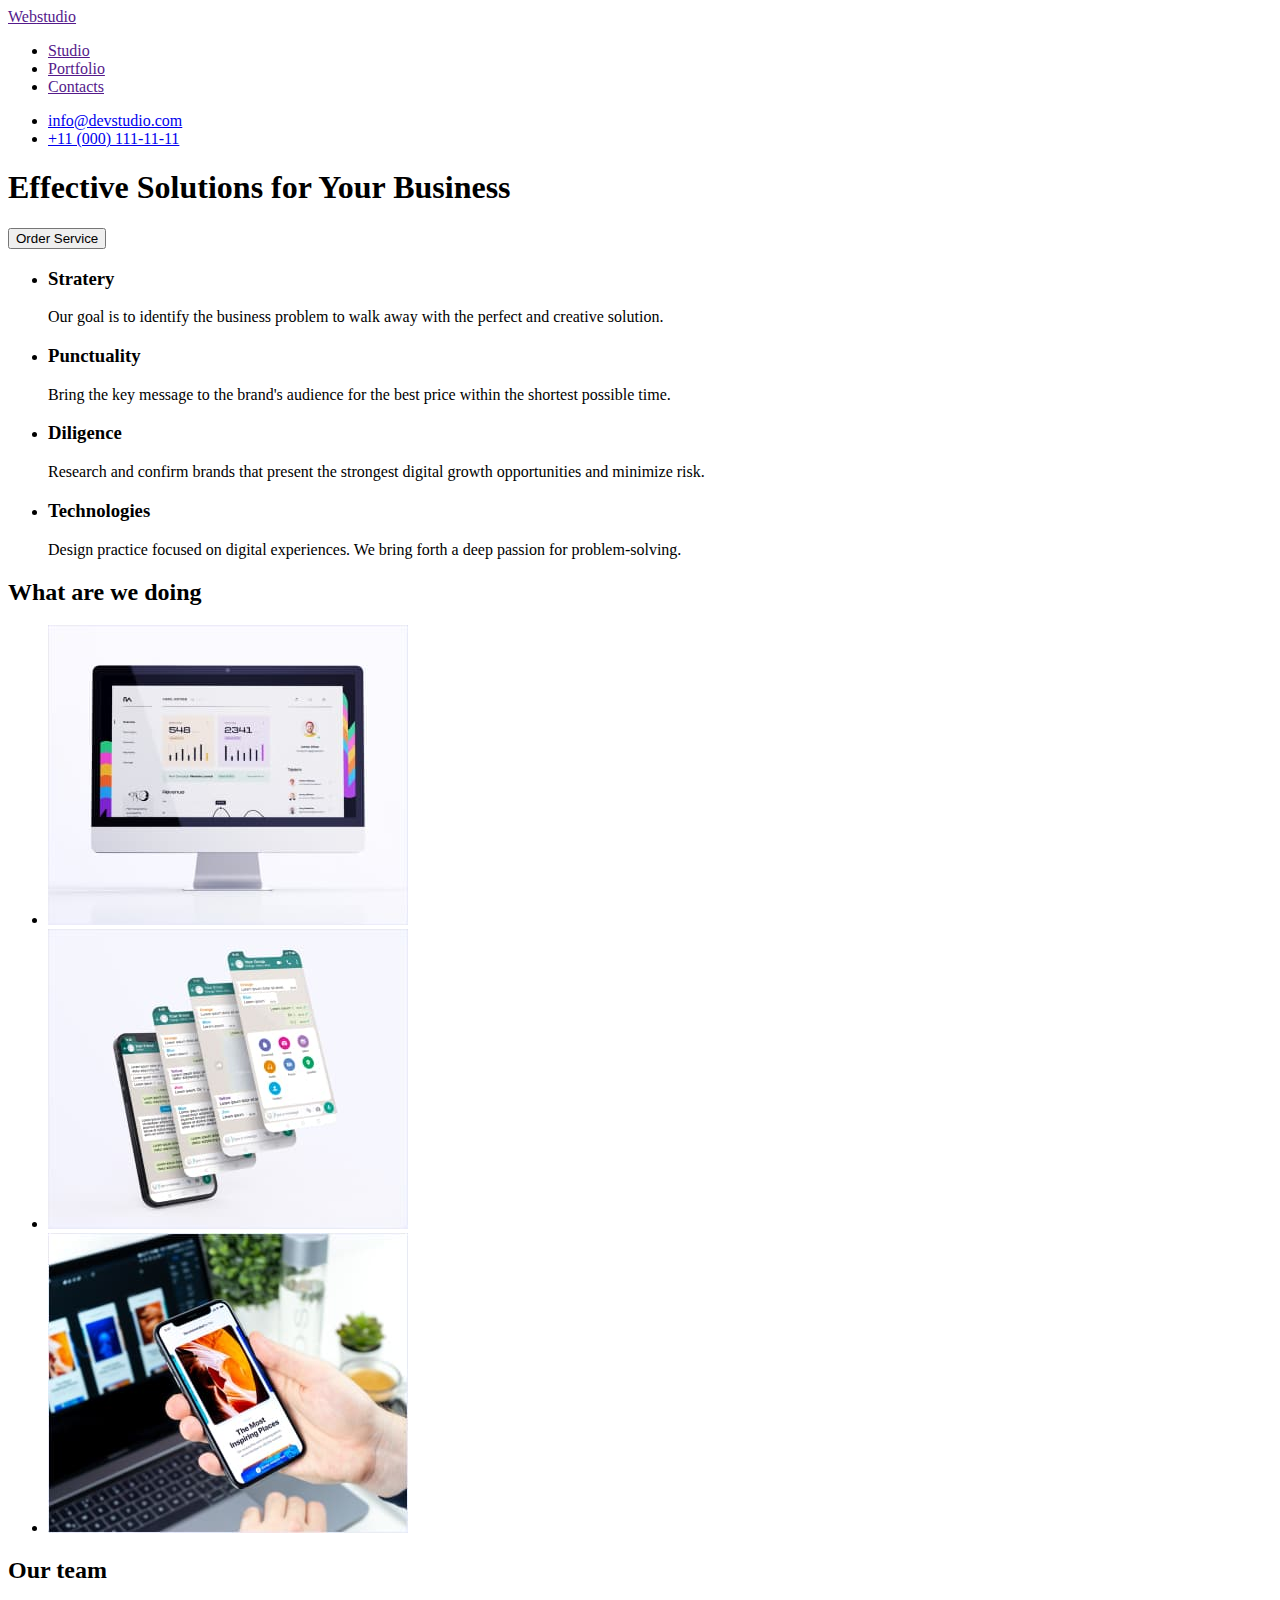
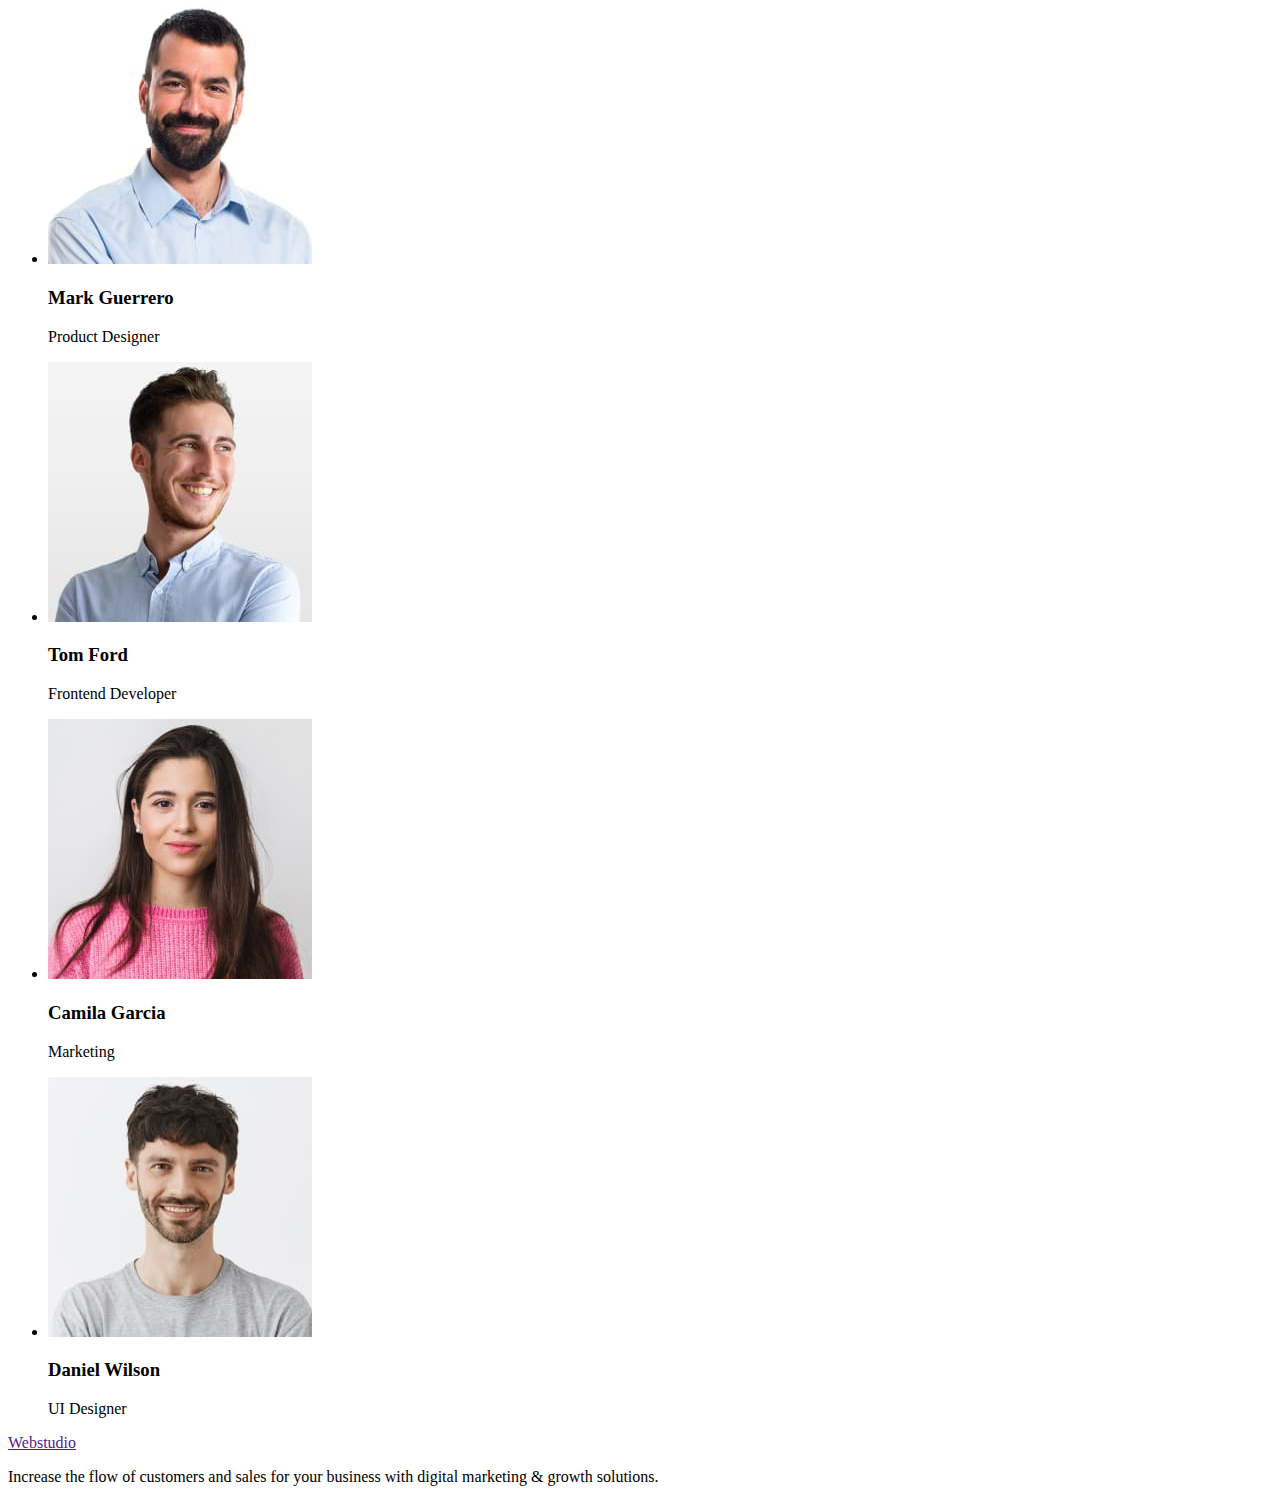
==== index.html @ f53e4bdd "Initial commit" ====
<!DOCTYPE html>
<html lang="en">
  <head>
    <meta charset="UTF-8" />
    <meta http-equiv="X-UA-Compatible" content="IE=edge" />
    <meta name="viewport" content="width=device-width, initial-scale=1.0" />
    <title>Studio</title>
  </head>
  <body>
    <header>
      <nav>
        <a href="">Web<span>studio</span></a>
        <ul>
          <li><a href="">Studio</a></li>
          <li><a href="">Portfolio</a></li>
          <li><a href="">Contacts</a></li>
        </ul>
      </nav>
      <ul>
        <li><a href="mailto:info@devstudio.com">info@devstudio.com</a></li>
        <li><a href="tel:+110001111111">+11 (000) 111-11-11</a></li>
      </ul>
    </header>
    <main>
      <section>
        <h1>Effective Solutions for Your Business</h1>
        <button type="button" class="button">Order Service</button>
      </section>
      <section>
        <h2 hidden>Benefits</h2>
        <ul>
          <li>
            <h3>Stratery</h3>
            <p>
              Our goal is to identify the business problem to walk away with the
              perfect and creative solution.
            </p>
          </li>
          <li>
            <h3>Punctuality</h3>
            <p>
              Bring the key message to the brand's audience for the best price
              within the shortest possible time.
            </p>
          </li>
          <li>
            <h3>Diligence</h3>
            <p>
              Research and confirm brands that present the strongest digital
              growth opportunities and minimize risk.
            </p>
          </li>
          <li>
            <h3>Technologies</h3>
            <p>
              Design practice focused on digital experiences. We bring forth a
              deep passion for problem-solving.
            </p>
          </li>
        </ul>
      </section>
      <section>
        <h2>What are we doing</h2>
        <ul>
          <li>
            <img
              src="./images/work/img1.jpg"
              alt="macbook computer display"
              width="360"
              height="300"
            />
          </li>
          <li>
            <img
              src="./images/work/img2.jpg"
              alt="iphone showing app chat"
              width="360"
              height="300"
            />
          </li>
          <li>
            <img
              src="./images/work/img3.jpg"
              alt="iphone in a hand with lap top in the background"
              width="360"
              height="300"
            />
          </li>
        </ul>
      </section>
      <section>
        <h2>Our team</h2>
        <ul>
          <li>
            <img
              src="./images/team/team1.jpg"
              alt="smiling man with beard"
              width="264"
              height="260"
            />
            <h3>Mark Guerrero</h3>
            <p>Product Designer</p>
          </li>
          <li>
            <img
              src="./images/team/team2.jpg"
              alt="man with a wide smile"
              width="264"
              height="260"
            />
            <h3>Tom Ford</h3>
            <p>Frontend Developer</p>
          </li>
          <li>
            <img
              src="./images/team/team3.jpg"
              alt="young woman in pink sweater"
              width="264"
              height="260"
            />
            <h3>Camila Garcia</h3>
            <p>Marketing</p>
          </li>
          <li>
            <img
              src="./images/team/team4.jpg"
              alt="young man in grey shirt"
              width="264"
              height="260"
            />
            <h3>Daniel Wilson</h3>
            <p>UI Designer</p>
          </li>
        </ul>
      </section>
    </main>
    <footer>
      <a href="">Webstudio</a>
      <p>
        Increase the flow of customers and sales for your business with digital
        marketing & growth solutions.
      </p>
    </footer>
  </body>
</html>
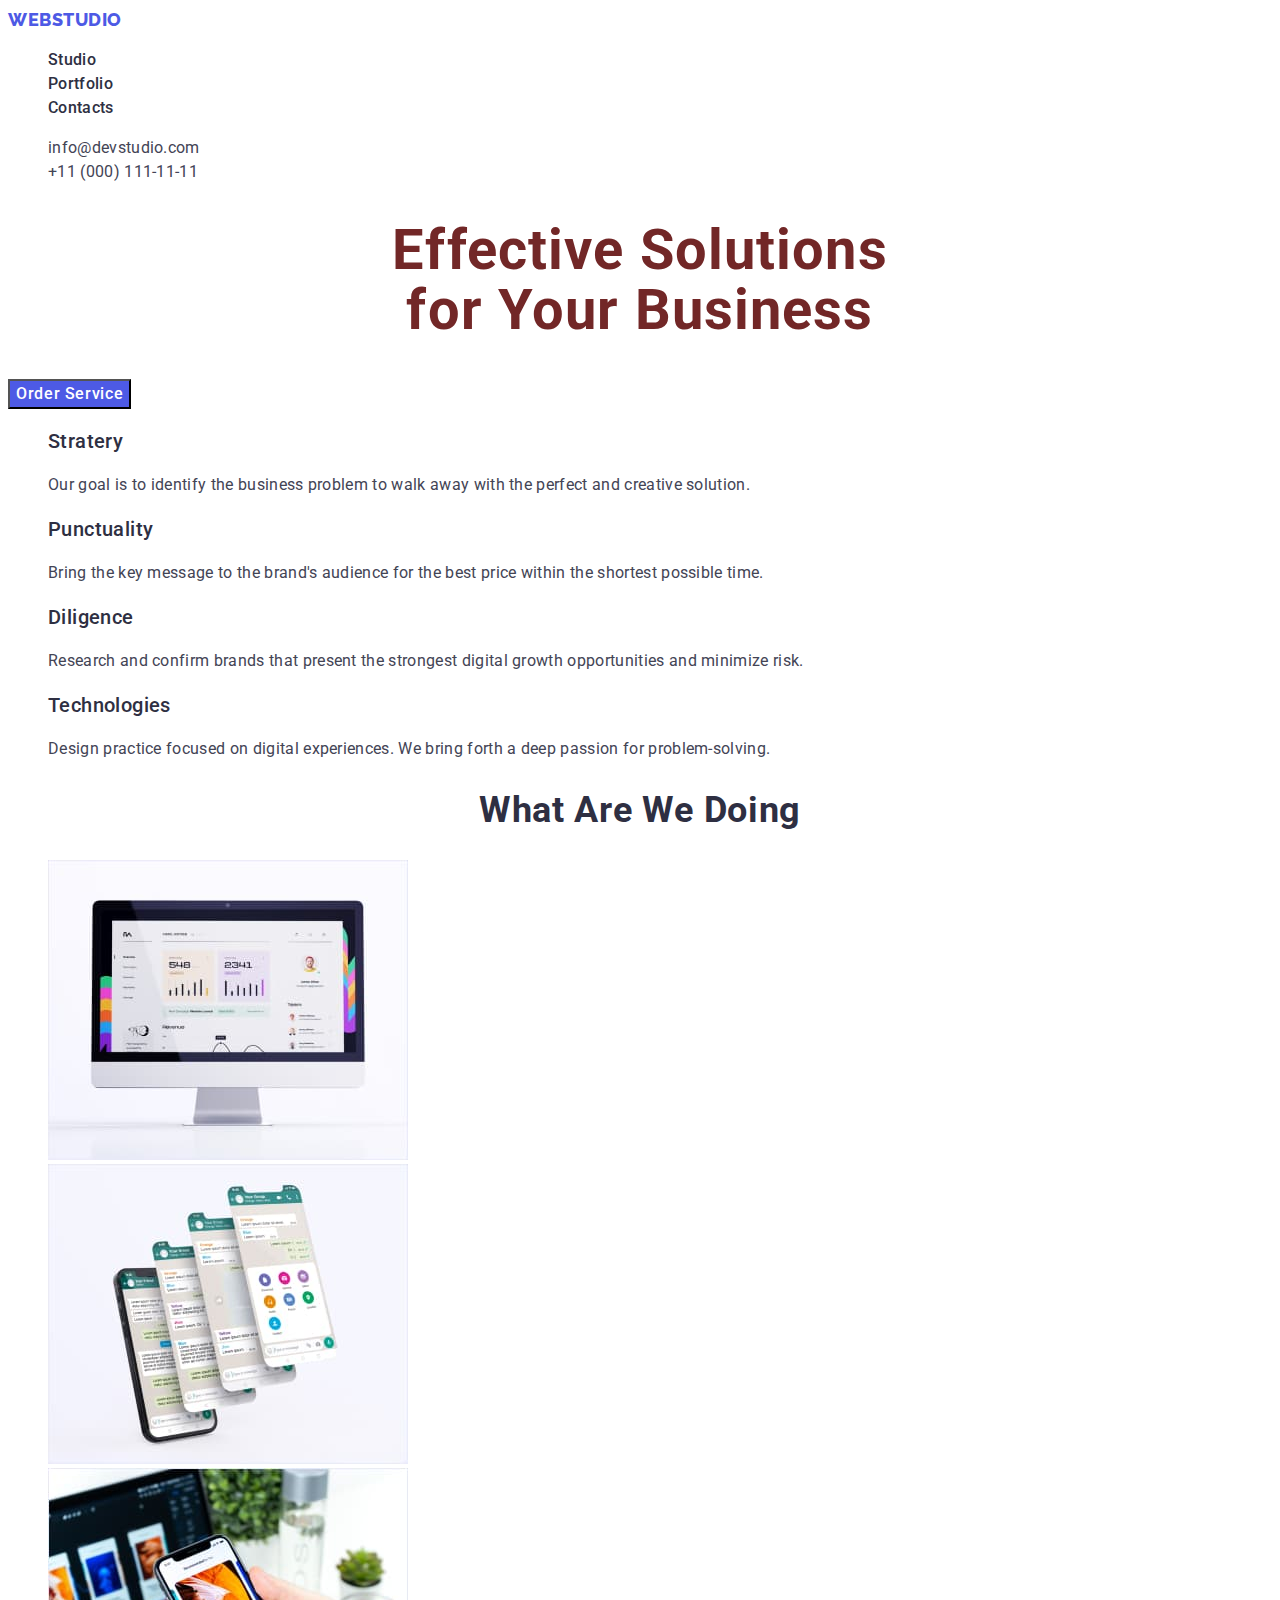
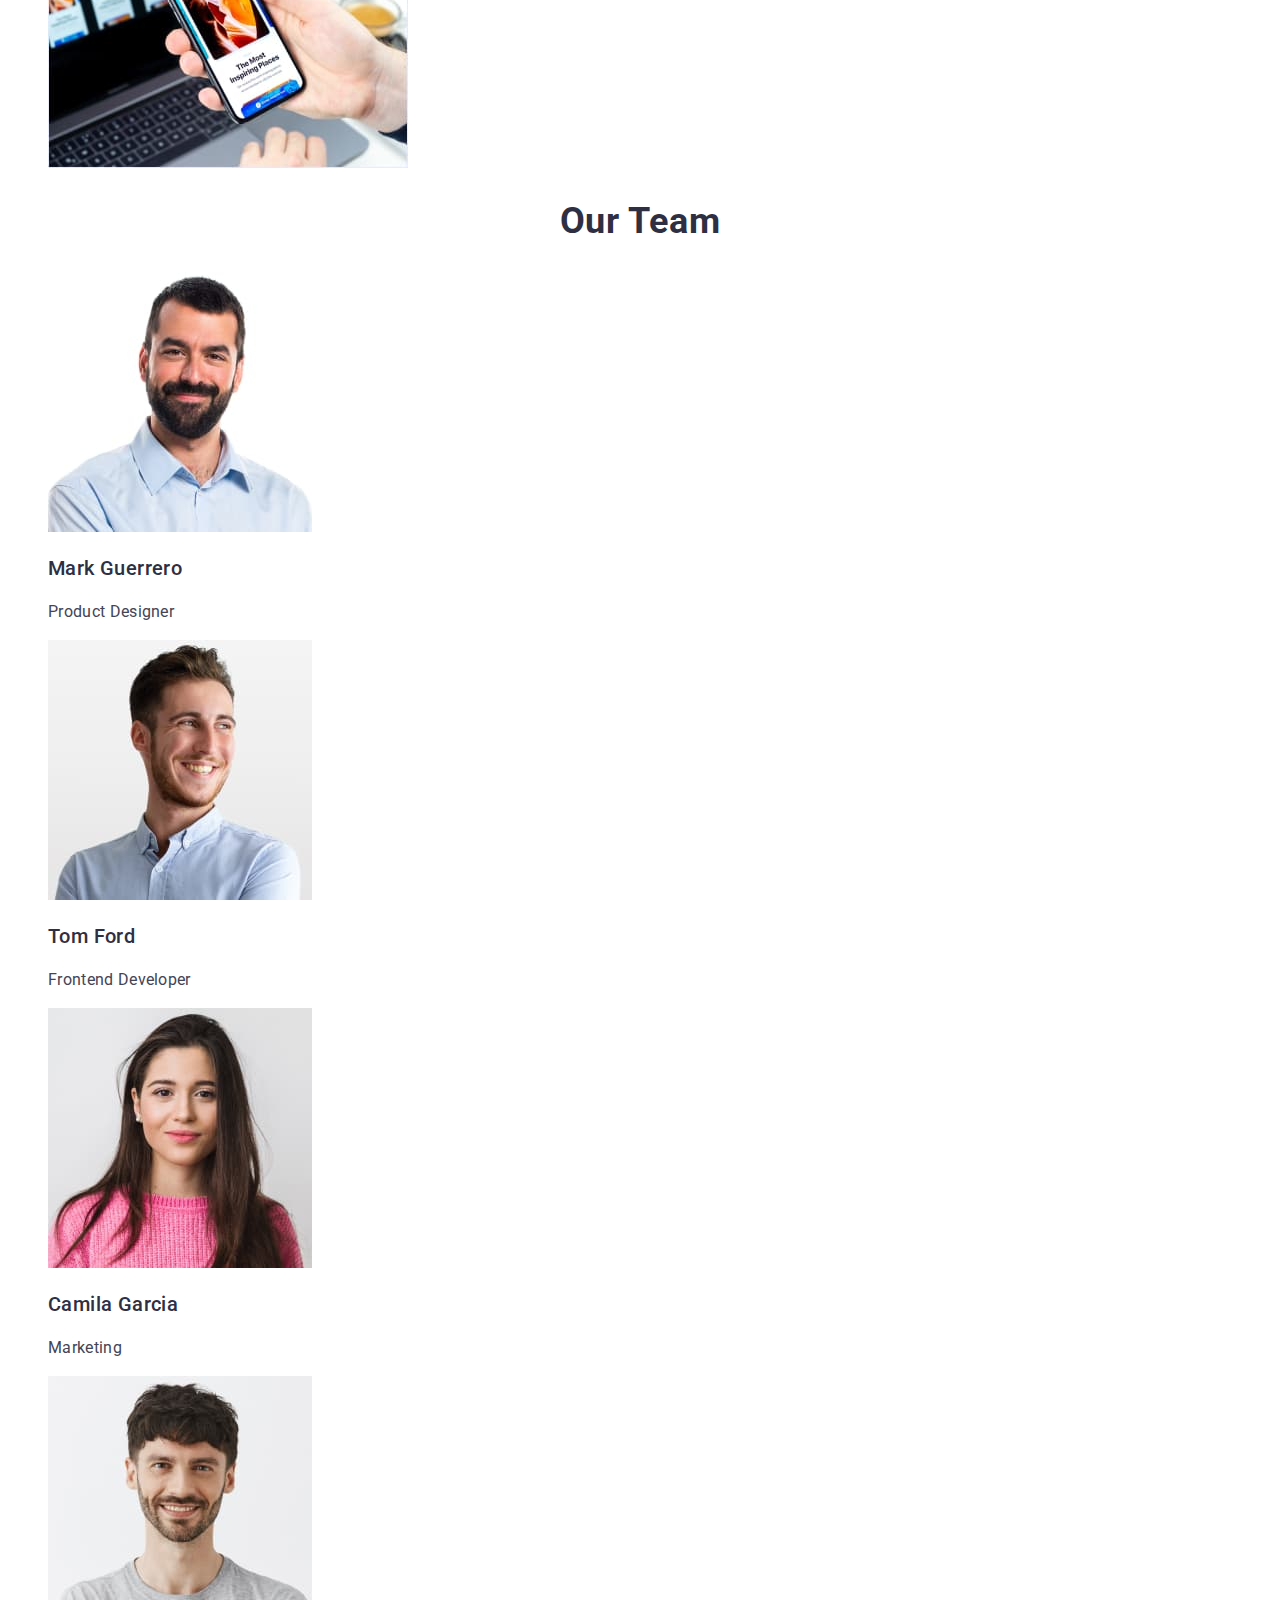
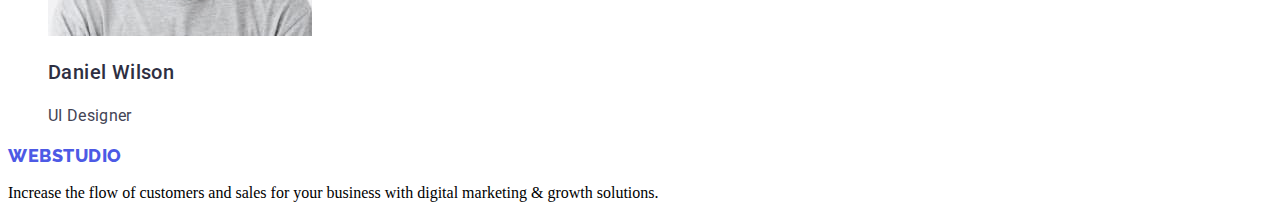
==== commit 6717e7ce: "part1" ====
--- a/index.html
+++ b/index.html
@@ -5,64 +5,94 @@
     <meta http-equiv="X-UA-Compatible" content="IE=edge" />
     <meta name="viewport" content="width=device-width, initial-scale=1.0" />
     <title>Studio</title>
+    <link rel="preconnect" href="https://fonts.googleapis.com" />
+    <link rel="preconnect" href="https://fonts.gstatic.com" crossorigin />
+    <link
+      href="https://fonts.googleapis.com/css2?family=Raleway:wght@800&family=Roboto:wght@400;500;700;900&display=swap"
+      rel="stylesheet"
+    />
+
+    <link rel="stylesheet" href="./css/styles.css" />
   </head>
   <body>
-    <header>
-      <nav>
-        <a href="">Web<span>studio</span></a>
-        <ul>
-          <li><a href="">Studio</a></li>
-          <li><a href="">Portfolio</a></li>
-          <li><a href="">Contacts</a></li>
+    <!-- HEADER -->
+    <header class="page-header">
+      <nav class="page-nav">
+        <a class="logo link" href="">Web<span>studio</span></a>
+        <ul class="menu list">
+          <li class="menu-item">
+            <a class="menu-link link" href="">Studio</a>
+          </li>
+          <li class="menu-item">
+            <a class="menu-link link" href="">Portfolio</a>
+          </li>
+          <li class="menu-item">
+            <a class="menu-link link" href="">Contacts</a>
+          </li>
         </ul>
       </nav>
-      <ul>
-        <li><a href="mailto:info@devstudio.com">info@devstudio.com</a></li>
-        <li><a href="tel:+110001111111">+11 (000) 111-11-11</a></li>
+      <ul class="contact list">
+        <li class="contact item">
+          <a class="contact-link link" href="mailto:info@devstudio.com"
+            >info@devstudio.com</a
+          >
+        </li>
+        <li class="contact item">
+          <a class="contact-link link" href="tel:+110001111111"
+            >+11 (000) 111-11-11</a
+          >
+        </li>
       </ul>
     </header>
     <main>
-      <section>
-        <h1>Effective Solutions for Your Business</h1>
+      <!-- HERO -->
+      <section class="hero">
+        <h1 class="main-title">
+          Effective Solutions <br />
+          for Your Business
+        </h1>
         <button type="button" class="button">Order Service</button>
       </section>
+      <!-- Benefits -->
       <section>
         <h2 hidden>Benefits</h2>
-        <ul>
-          <li>
-            <h3>Stratery</h3>
-            <p>
+        <ul class="benefits-list list">
+          <li class="benefits-item">
+            <h3 class="section-subtitle">Stratery</h3>
+            <p class="section-discription">
               Our goal is to identify the business problem to walk away with the
               perfect and creative solution.
             </p>
           </li>
-          <li>
-            <h3>Punctuality</h3>
-            <p>
+          <li class="benefits-item">
+            <h3 class="section-subtitle">Punctuality</h3>
+            <p class="section-discription">
               Bring the key message to the brand's audience for the best price
               within the shortest possible time.
             </p>
           </li>
-          <li>
-            <h3>Diligence</h3>
-            <p>
+          <li class="benefits-item">
+            <h3 class="section-subtitle">Diligence</h3>
+            <p class="section-discription">
               Research and confirm brands that present the strongest digital
               growth opportunities and minimize risk.
             </p>
           </li>
-          <li>
-            <h3>Technologies</h3>
-            <p>
+          <li class="benefits-item">
+            <h3 class="section-subtitle">Technologies</h3>
+            <p class="section-discription">
               Design practice focused on digital experiences. We bring forth a
               deep passion for problem-solving.
             </p>
           </li>
         </ul>
       </section>
+
+      <!-- Our Work -->
       <section>
-        <h2>What are we doing</h2>
-        <ul>
-          <li>
+        <h2 class="section-title">What are we doing</h2>
+        <ul class="work-list list">
+          <li class="work-item">
             <img
               src="./images/work/img1.jpg"
               alt="macbook computer display"
@@ -70,7 +100,7 @@
               height="300"
             />
           </li>
-          <li>
+          <li class="work-item">
             <img
               src="./images/work/img2.jpg"
               alt="iphone showing app chat"
@@ -78,7 +108,7 @@
               height="300"
             />
           </li>
-          <li>
+          <li class="work-item">
             <img
               src="./images/work/img3.jpg"
               alt="iphone in a hand with lap top in the background"
@@ -88,55 +118,56 @@
           </li>
         </ul>
       </section>
+      <!-- our team -->
       <section>
-        <h2>Our team</h2>
-        <ul>
-          <li>
+        <h2 class="section-title">Our team</h2>
+        <ul class="team-list list">
+          <li class="team-members">
             <img
               src="./images/team/team1.jpg"
               alt="smiling man with beard"
               width="264"
               height="260"
             />
-            <h3>Mark Guerrero</h3>
-            <p>Product Designer</p>
+            <h3 class="section-subtitle">Mark Guerrero</h3>
+            <p class="section-discription">Product Designer</p>
           </li>
-          <li>
+          <li class="team-members">
             <img
               src="./images/team/team2.jpg"
               alt="man with a wide smile"
               width="264"
               height="260"
             />
-            <h3>Tom Ford</h3>
-            <p>Frontend Developer</p>
+            <h3 class="section-subtitle">Tom Ford</h3>
+            <p class="section-discription">Frontend Developer</p>
           </li>
-          <li>
+          <li class="team-members">
             <img
               src="./images/team/team3.jpg"
               alt="young woman in pink sweater"
               width="264"
               height="260"
             />
-            <h3>Camila Garcia</h3>
-            <p>Marketing</p>
+            <h3 class="section-subtitle">Camila Garcia</h3>
+            <p class="section-discription">Marketing</p>
           </li>
-          <li>
+          <li class="team-members">
             <img
               src="./images/team/team4.jpg"
               alt="young man in grey shirt"
               width="264"
               height="260"
             />
-            <h3>Daniel Wilson</h3>
-            <p>UI Designer</p>
+            <h3 class="section-subtitle">Daniel Wilson</h3>
+            <p class="section-discription">UI Designer</p>
           </li>
         </ul>
       </section>
     </main>
     <footer>
-      <a href="">Webstudio</a>
-      <p>
+      <a class="logo link" href="">Webstudio</a>
+      <p class="footer-discrition">
         Increase the flow of customers and sales for your business with digital
         marketing & growth solutions.
       </p>
--- a/css/styles.css
+++ b/css/styles.css
@@ -0,0 +1,108 @@
+.list {
+  list-style: none;
+}
+.link {
+  text-decoration: none;
+}
+
+/* HEADER */
+.logo {
+  font-family: 'Raleway', sans-serif;
+  font-weight: 800;
+  font-size: 18px;
+  line-height: 1.33;
+  display: flex;
+  align-items: center;
+  letter-spacing: 0.03em;
+  text-transform: uppercase;
+  color: #4d5ae5;
+}
+
+.menu-link {
+  font-family: 'Roboto', sans-serif;
+  font-weight: 500;
+  font-size: 16px;
+  line-height: 1.5;
+  letter-spacing: 0.02em;
+  color: #2e2f42;
+}
+.menu-link:active {
+  color: #404bbf;
+}
+.contact-link {
+  font-family: 'Roboto', sans-serif;
+  font-weight: 400;
+  font-size: 16px;
+  line-height: 1.5;
+  letter-spacing: 0.02em;
+  color: #434455;
+}
+
+.contact-link:active {
+  color: #404bbf;
+}
+
+/* Hero */
+.main-title {
+  font-family: 'Roboto', sans-serif;
+  font-weight: 700;
+  font-size: 56px;
+  line-height: 1.07;
+  text-align: center;
+  letter-spacing: 0.02em;
+  color: #722727;
+}
+
+.button {
+  font-family: 'Roboto', sans-serif;
+  font-weight: 500;
+  font-size: 16px;
+  line-height: 1.5;
+  align-items: center;
+  letter-spacing: 0.04em;
+  color: #ffffff;
+  background: #4d5ae5;
+}
+.button:hover {
+  background: #404bbf;
+}
+
+/* Benefits */
+
+.section-subtitle {
+  font-family: 'Roboto';
+  font-weight: 500;
+  font-size: 20px;
+  line-height: 1.2;
+  letter-spacing: 0.02em;
+  color: #2e2f42;
+}
+.section-discription {
+  font-family: 'Roboto', sans-serif;
+  font-weight: 400;
+  font-size: 16px;
+  line-height: 1.5;
+  letter-spacing: 0.02em;
+  color: #434455;
+}
+/* our work */
+.section-title {
+  font-family: 'Roboto', sans-serif;
+  font-weight: 700;
+  font-size: 36px;
+  line-height: 1.11;
+  text-align: center;
+  letter-spacing: 0.02em;
+  text-transform: capitalize;
+  color: #2e2f42;
+}
+/* our team */
+/* footer */
+.footer-discription {
+  font-family: 'Roboto', sans-serif;
+  font-weight: 400;
+  font-size: 16px;
+  line-height: 1.5;
+  letter-spacing: 0.02em;
+  color: #e7e9fc;
+}
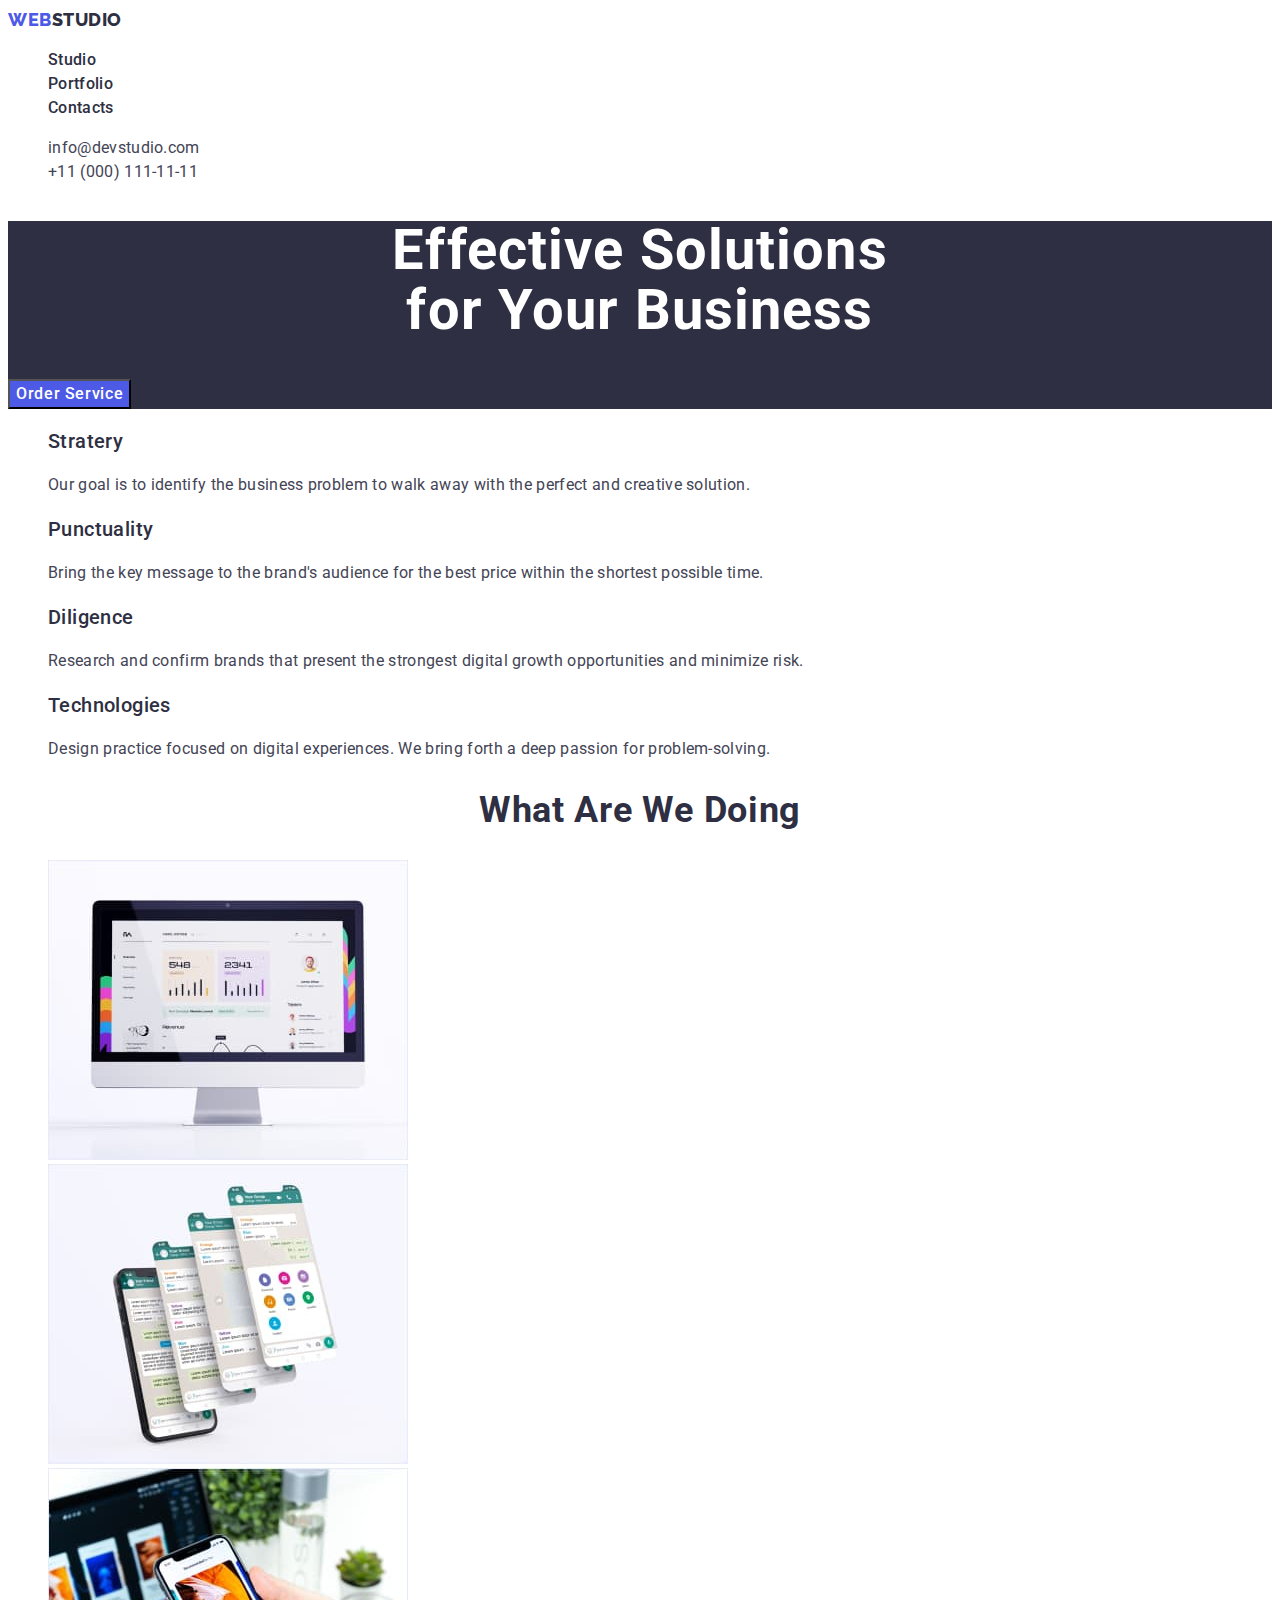
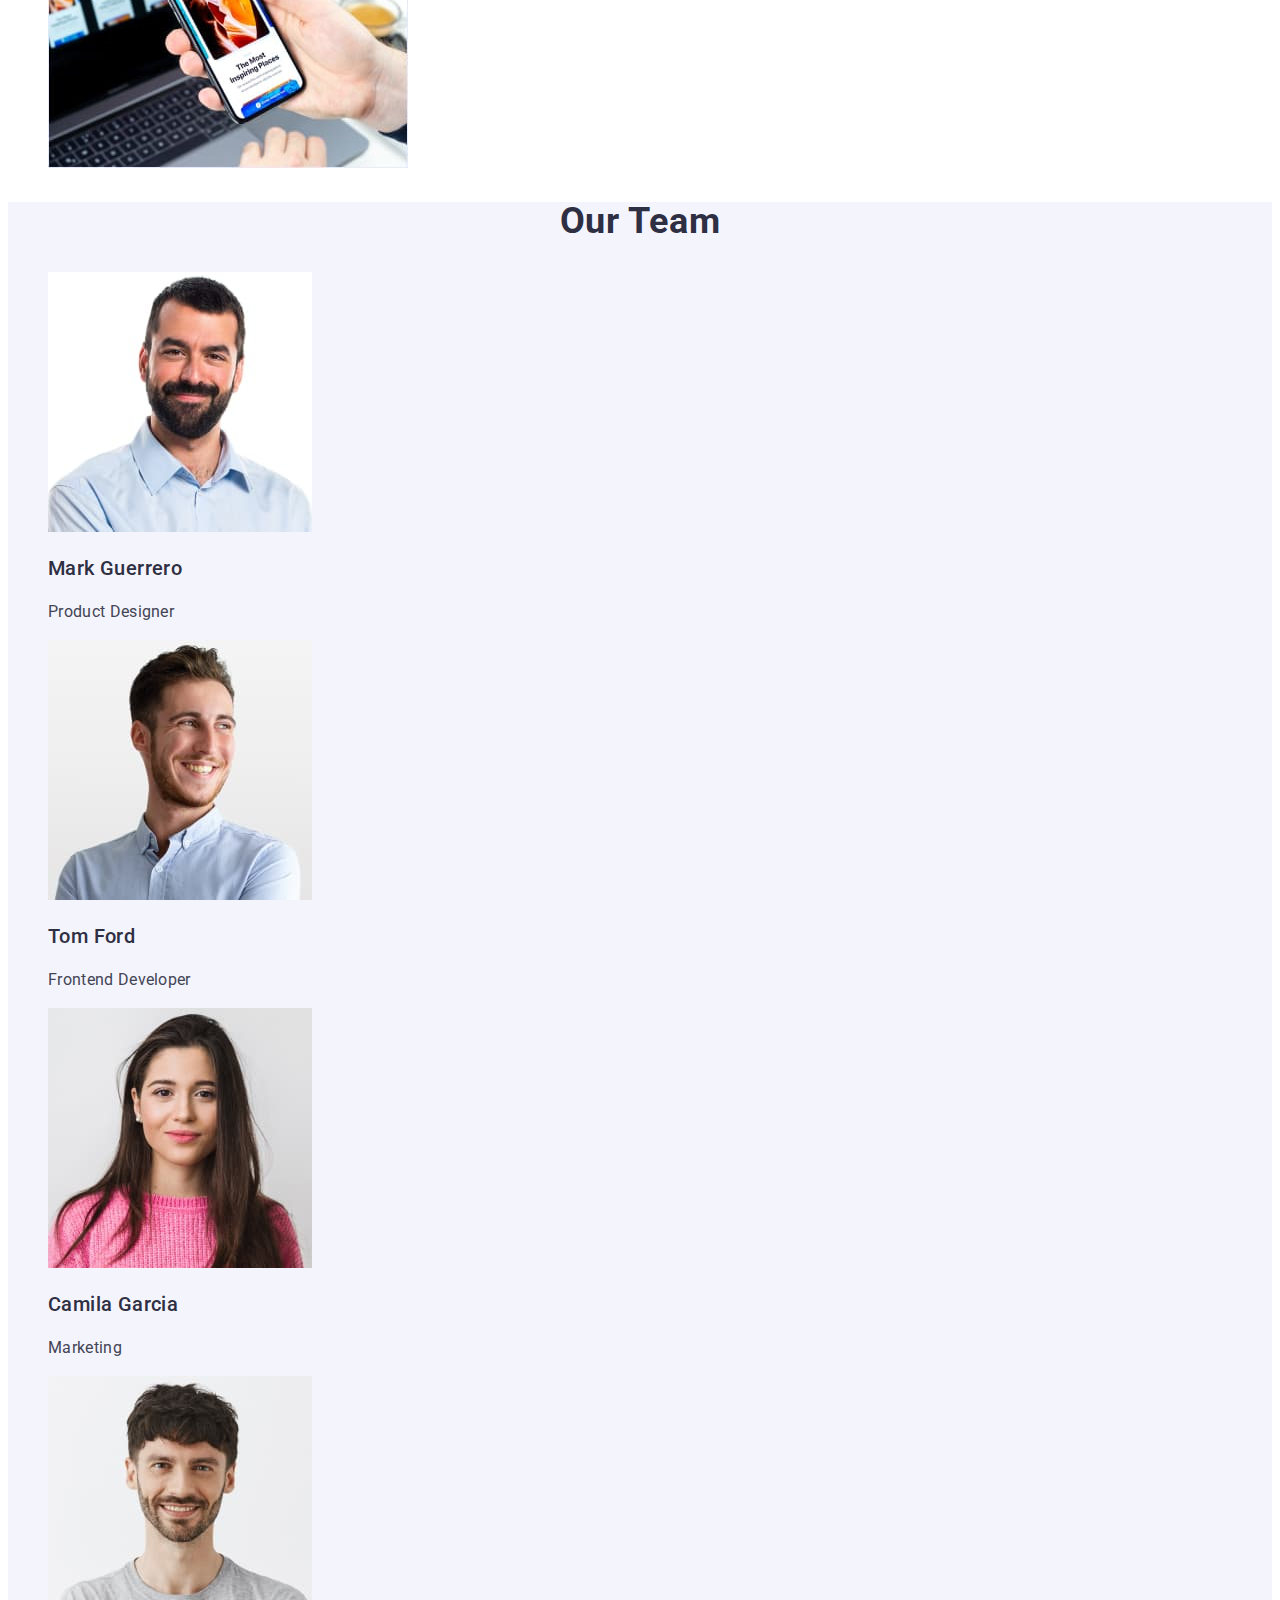
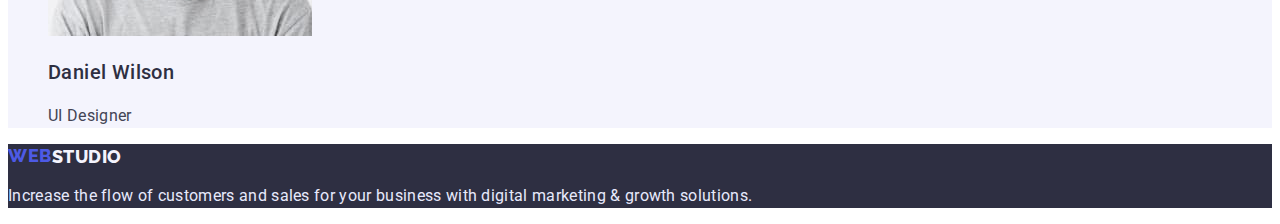
==== commit 238b0d85: "part2" ====
--- a/index.html
+++ b/index.html
@@ -18,13 +18,15 @@
     <!-- HEADER -->
     <header class="page-header">
       <nav class="page-nav">
-        <a class="logo link" href="">Web<span>studio</span></a>
+        <a class="logo link" href="./index.html"
+          >Web<span class="dark-logo">Studio</span></a
+        >
         <ul class="menu list">
           <li class="menu-item">
             <a class="menu-link link" href="">Studio</a>
           </li>
           <li class="menu-item">
-            <a class="menu-link link" href="">Portfolio</a>
+            <a class="menu-link link" href="./portfolio.html">Portfolio</a>
           </li>
           <li class="menu-item">
             <a class="menu-link link" href="">Contacts</a>
@@ -119,7 +121,7 @@
         </ul>
       </section>
       <!-- our team -->
-      <section>
+      <section class="our-team">
         <h2 class="section-title">Our team</h2>
         <ul class="team-list list">
           <li class="team-members">
@@ -165,9 +167,11 @@
         </ul>
       </section>
     </main>
-    <footer>
-      <a class="logo link" href="">Webstudio</a>
-      <p class="footer-discrition">
+    <footer class="footer">
+      <a class="logo link" href="./index.html"
+        >Web<span class="light-logo">Studio</span></a
+      >
+      <p class="footer-discription">
         Increase the flow of customers and sales for your business with digital
         marketing & growth solutions.
       </p>
--- a/css/styles.css
+++ b/css/styles.css
@@ -1,13 +1,56 @@
+:root {
+  /* Fonts */
+  --primary-font: 'Roboto', sans-serif;
+  --secondary-font: 'Raleway', sans-serif;
+
+  /* text colors */
+  --primary-text-color: #2e2f42;
+  --secondary-text-color: #434455;
+  --contrast-text-color: #ffffff;
+
+  /* BG colors */
+  --dark-color-theme: #e7e9fc;
+  --accent-color: #4d5ae5;
+  --style-color: #404bbf;
+  --accent-color-second: #f4f4fd;
+}
+
 .list {
   list-style: none;
 }
 .link {
   text-decoration: none;
 }
+body {
+  font-family: var(--primary-font);
+  color: var(--primary-text-color);
+}
+/* =============== COMPONENTS====================== */
+.section-title {
+  font-weight: 700;
+  font-size: 36px;
+  line-height: 1.11;
+  text-align: center;
+  letter-spacing: 0.02em;
+  text-transform: capitalize;
+}
 
-/* HEADER */
+.section-subtitle {
+  font-weight: 500;
+  font-size: 20px;
+  line-height: 1.2;
+  letter-spacing: 0.02em;
+}
+.section-discription {
+  font-size: 16px;
+  line-height: 1.5;
+  letter-spacing: 0.02em;
+  color: var(--secondary-text-color);
+}
+/* =============== /COMPONENTS====================== */
+/*================= HEADER =======================*/
 .logo {
-  font-family: 'Raleway', sans-serif;
+  font-family: var(--secondary-font);
   font-weight: 800;
   font-size: 18px;
   line-height: 1.33;
@@ -15,94 +58,112 @@
   align-items: center;
   letter-spacing: 0.03em;
   text-transform: uppercase;
-  color: #4d5ae5;
+  color: var(--accent-color);
 }
-
+.dark-logo {
+  font-family: var(--secondary-font);
+  font-weight: 800;
+  font-size: 18px;
+  line-height: 1.33;
+  display: flex;
+  align-items: center;
+  letter-spacing: 0.03em;
+  text-transform: uppercase;
+  color: var(--primary-text-color);
+}
 .menu-link {
-  font-family: 'Roboto', sans-serif;
   font-weight: 500;
   font-size: 16px;
   line-height: 1.5;
   letter-spacing: 0.02em;
-  color: #2e2f42;
+  color: var(--primary-text-color);
 }
+
 .menu-link:active {
-  color: #404bbf;
+  color: var(--style-color);
 }
+
 .contact-link {
-  font-family: 'Roboto', sans-serif;
-  font-weight: 400;
   font-size: 16px;
   line-height: 1.5;
   letter-spacing: 0.02em;
-  color: #434455;
+  color: var(--secondary-text-color);
 }
 
 .contact-link:active {
-  color: #404bbf;
+  color: var(--style-color);
 }
 
-/* Hero */
+/*==================== Hero =========================*/
+.hero {
+  background-color: var(--primary-text-color);
+}
 .main-title {
-  font-family: 'Roboto', sans-serif;
   font-weight: 700;
   font-size: 56px;
   line-height: 1.07;
   text-align: center;
   letter-spacing: 0.02em;
-  color: #722727;
+  color: var(--contrast-text-color);
 }
 
 .button {
-  font-family: 'Roboto', sans-serif;
+  font-family: var(--primary-font);
   font-weight: 500;
   font-size: 16px;
   line-height: 1.5;
   align-items: center;
   letter-spacing: 0.04em;
-  color: #ffffff;
-  background: #4d5ae5;
+  color: var(--contrast-text-color);
+  background: var(--accent-color);
+  cursor: pointer;
 }
-.button:hover {
-  background: #404bbf;
+.button:hover,
+.button:focus {
+  background: var(--style-color);
+}
+.project-button {
+  font-family: var(--primary-font);
+  font-weight: 500;
+  font-size: 16px;
+  line-height: 1.5;
+  display: flex;
+  align-items: center;
+  text-align: center;
+  letter-spacing: 0.04em;
+  color: var(--accent-color);
+  background-color: var(--accent-color-second);
+  cursor: pointer;
 }
 
-/* Benefits */
+.project-button:hover,
+.project-button:focus {
+  background: var(--style-color);
+  color: var(--contrast-text-color);
+}
 
-.section-subtitle {
-  font-family: 'Roboto';
-  font-weight: 500;
-  font-size: 20px;
-  line-height: 1.2;
-  letter-spacing: 0.02em;
-  color: #2e2f42;
+.our-team {
+  background-color: var(--accent-color-second);
 }
-.section-discription {
-  font-family: 'Roboto', sans-serif;
-  font-weight: 400;
+
+/* footer */
+.footer-discription {
   font-size: 16px;
   line-height: 1.5;
   letter-spacing: 0.02em;
-  color: #434455;
+  color: var(--dark-color-theme);
 }
-/* our work */
-.section-title {
-  font-family: 'Roboto', sans-serif;
-  font-weight: 700;
-  font-size: 36px;
-  line-height: 1.11;
-  text-align: center;
-  letter-spacing: 0.02em;
-  text-transform: capitalize;
-  color: #2e2f42;
+.light-logo {
+  font-family: var(--secondary-font);
+  font-weight: 800;
+  font-size: 18px;
+  line-height: 1.17;
+  display: flex;
+  align-items: center;
+  letter-spacing: 0.03em;
+  text-transform: uppercase;
+  color: var(--accent-color-second);
 }
-/* our team */
-/* footer */
-.footer-discription {
-  font-family: 'Roboto', sans-serif;
-  font-weight: 400;
-  font-size: 16px;
-  line-height: 1.5;
-  letter-spacing: 0.02em;
-  color: #e7e9fc;
+.footer {
+  background-color: var(--primary-text-color);
 }
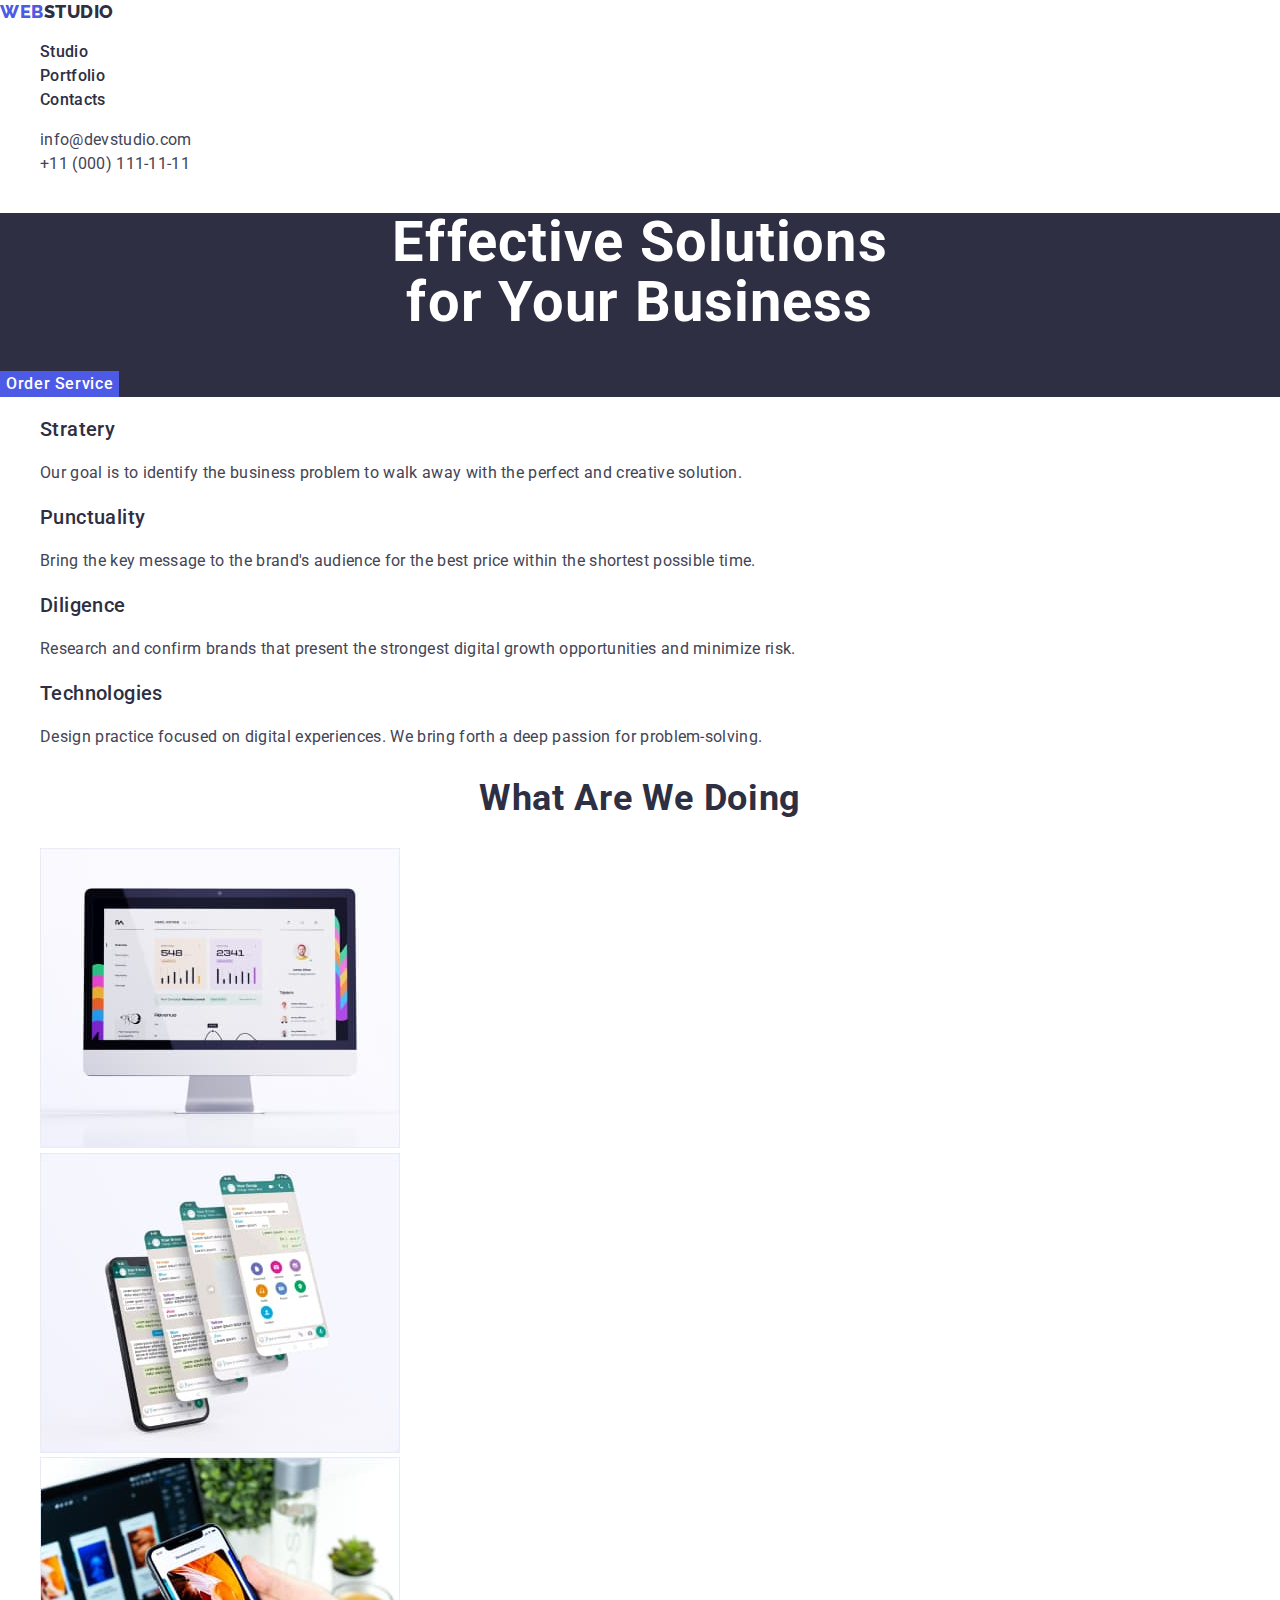
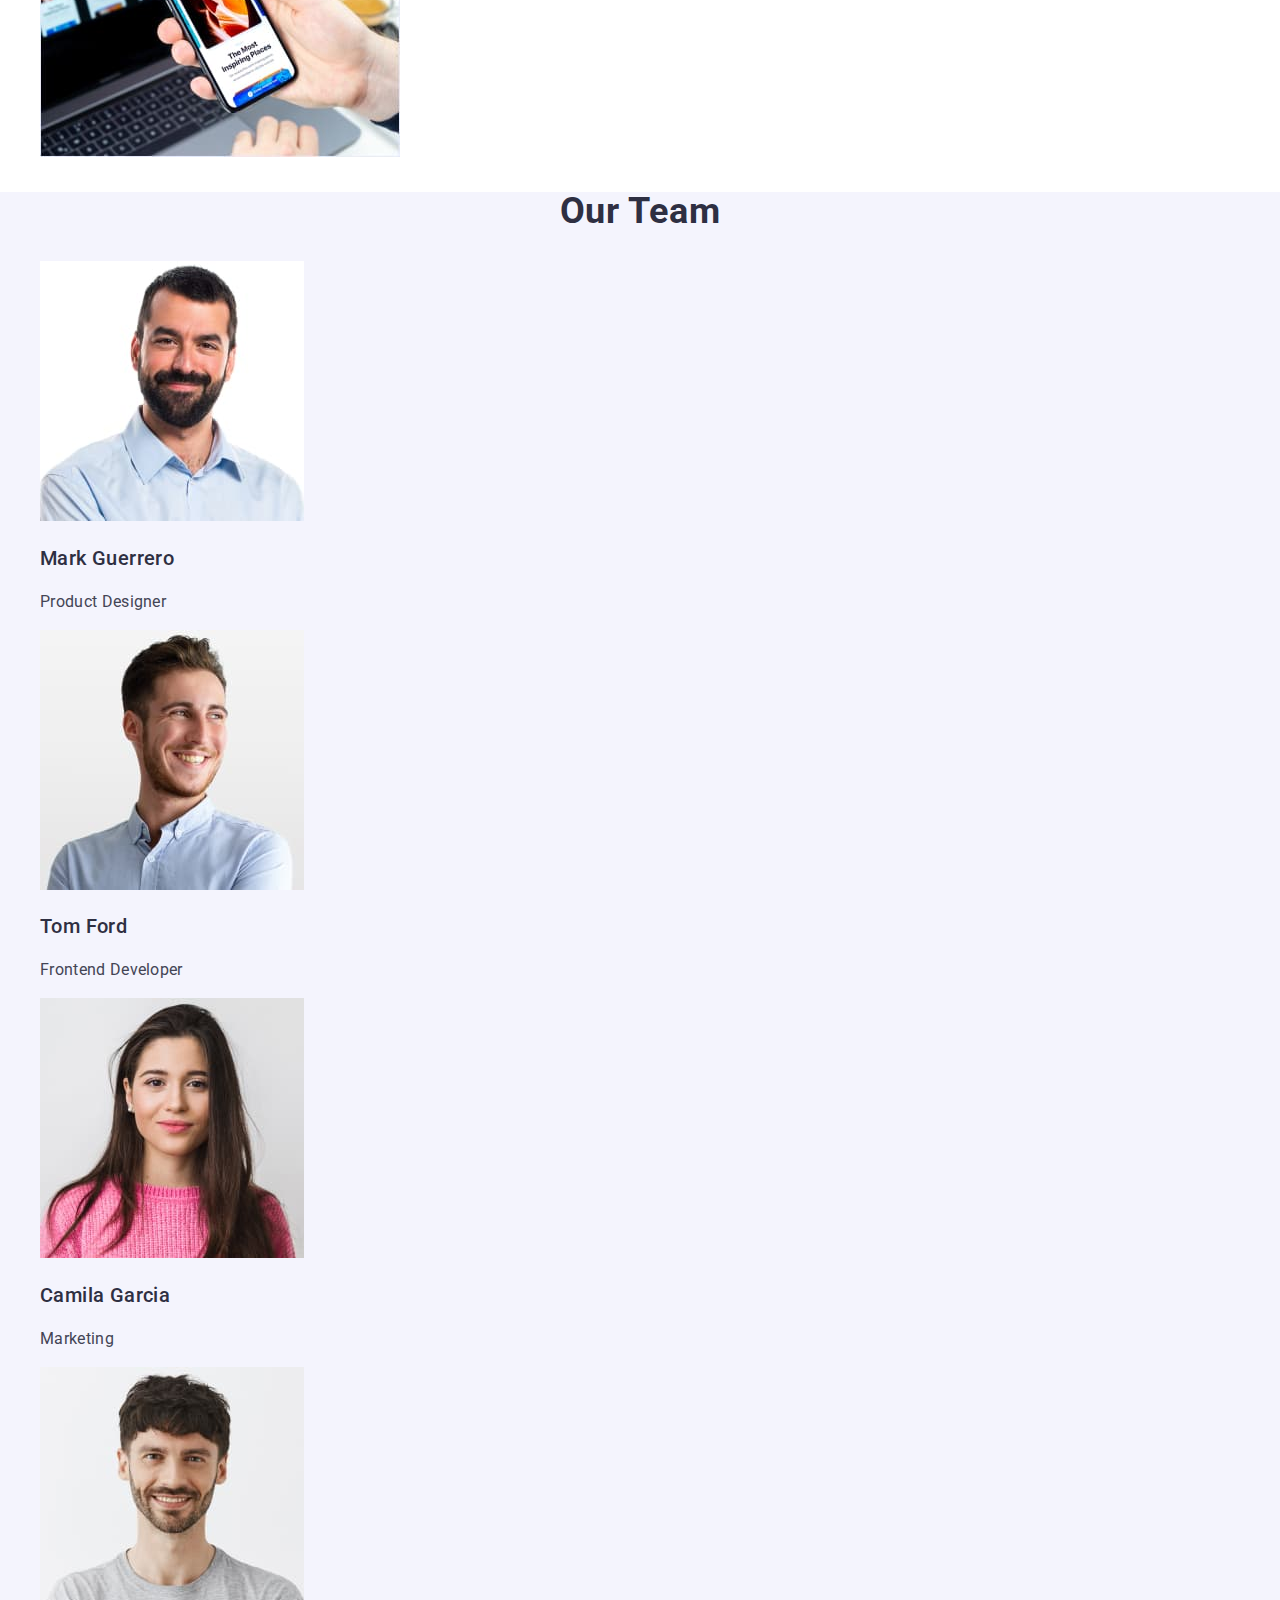
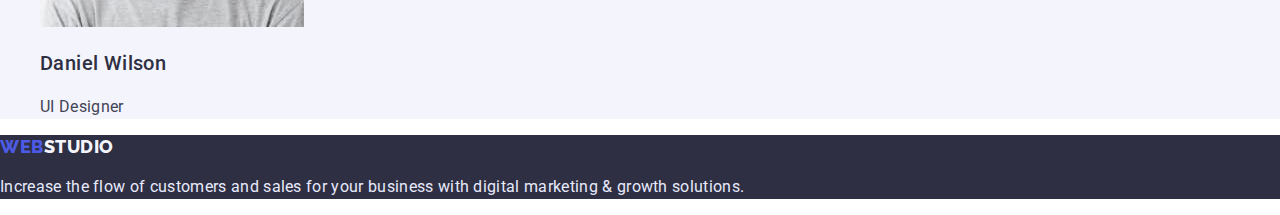
==== commit 8282f000: "review" ====
--- a/index.html
+++ b/index.html
@@ -1,180 +1,140 @@
 <!DOCTYPE html>
 <html lang="en">
-  <head>
-    <meta charset="UTF-8" />
-    <meta http-equiv="X-UA-Compatible" content="IE=edge" />
-    <meta name="viewport" content="width=device-width, initial-scale=1.0" />
-    <title>Studio</title>
-    <link rel="preconnect" href="https://fonts.googleapis.com" />
-    <link rel="preconnect" href="https://fonts.gstatic.com" crossorigin />
-    <link
-      href="https://fonts.googleapis.com/css2?family=Raleway:wght@800&family=Roboto:wght@400;500;700;900&display=swap"
-      rel="stylesheet"
-    />
 
-    <link rel="stylesheet" href="./css/styles.css" />
-  </head>
-  <body>
-    <!-- HEADER -->
-    <header class="page-header">
-      <nav class="page-nav">
-        <a class="logo link" href="./index.html"
-          >Web<span class="dark-logo">Studio</span></a
-        >
-        <ul class="menu list">
-          <li class="menu-item">
-            <a class="menu-link link" href="">Studio</a>
-          </li>
-          <li class="menu-item">
-            <a class="menu-link link" href="./portfolio.html">Portfolio</a>
-          </li>
-          <li class="menu-item">
-            <a class="menu-link link" href="">Contacts</a>
-          </li>
-        </ul>
-      </nav>
-      <ul class="contact list">
-        <li class="contact item">
-          <a class="contact-link link" href="mailto:info@devstudio.com"
-            >info@devstudio.com</a
-          >
+<head>
+  <meta charset="UTF-8" />
+  <meta http-equiv="X-UA-Compatible" content="IE=edge" />
+  <meta name="viewport" content="width=device-width, initial-scale=1.0" />
+  <title>Studio</title>
+  <link rel="preconnect" href="https://fonts.googleapis.com" />
+  <link rel="preconnect" href="https://fonts.gstatic.com" crossorigin />
+  <link href="https://fonts.googleapis.com/css2?family=Raleway:wght@800&family=Roboto:wght@400;500;700;900&display=swap"
+    rel="stylesheet" />
+  <link rel="stylesheet" href="https://cdn.jsdelivr.net/npm/modern-normalize@1.1.0/modern-normalize.min.css">
+
+  <link rel="stylesheet" href="./css/styles.css" />
+</head>
+
+<body>
+  <!-- HEADER -->
+  <header class="page-header">
+    <nav class="page-nav">
+      <a class="logo link" href="./index.html">Web<span class="dark-logo">Studio</span></a>
+      <ul class="menu list">
+        <li class="menu-item">
+          <a class="menu-link link" href="./index.html">Studio</a>
         </li>
-        <li class="contact item">
-          <a class="contact-link link" href="tel:+110001111111"
-            >+11 (000) 111-11-11</a
-          >
+        <li class="menu-item">
+          <a class="menu-link link" href="./portfolio.html">Portfolio</a>
+        </li>
+        <li class="menu-item">
+          <a class="menu-link link" href="">Contacts</a>
         </li>
       </ul>
-    </header>
-    <main>
-      <!-- HERO -->
-      <section class="hero">
-        <h1 class="main-title">
-          Effective Solutions <br />
-          for Your Business
-        </h1>
-        <button type="button" class="button">Order Service</button>
-      </section>
-      <!-- Benefits -->
-      <section>
-        <h2 hidden>Benefits</h2>
-        <ul class="benefits-list list">
-          <li class="benefits-item">
-            <h3 class="section-subtitle">Stratery</h3>
-            <p class="section-discription">
-              Our goal is to identify the business problem to walk away with the
-              perfect and creative solution.
-            </p>
-          </li>
-          <li class="benefits-item">
-            <h3 class="section-subtitle">Punctuality</h3>
-            <p class="section-discription">
-              Bring the key message to the brand's audience for the best price
-              within the shortest possible time.
-            </p>
-          </li>
-          <li class="benefits-item">
-            <h3 class="section-subtitle">Diligence</h3>
-            <p class="section-discription">
-              Research and confirm brands that present the strongest digital
-              growth opportunities and minimize risk.
-            </p>
-          </li>
-          <li class="benefits-item">
-            <h3 class="section-subtitle">Technologies</h3>
-            <p class="section-discription">
-              Design practice focused on digital experiences. We bring forth a
-              deep passion for problem-solving.
-            </p>
-          </li>
-        </ul>
-      </section>
+    </nav>
+    <ul class="contact list">
+      <li class="contact item">
+        <a class="contact-link link" href="mailto:info@devstudio.com">info@devstudio.com</a>
+      </li>
+      <li class="contact item">
+        <a class="contact-link link" href="tel:+110001111111">+11 (000) 111-11-11</a>
+      </li>
+    </ul>
+  </header>
+  <main>
+    <!-- HERO -->
+    <section class="hero">
+      <h1 class="main-title">
+        Effective Solutions <br />
+        for Your Business
+      </h1>
+      <button type="button" class="button">Order Service</button>
+    </section>
+    <!-- Benefits -->
+    <section>
+      <h2 hidden>Benefits</h2>
+      <ul class="benefits-list list">
+        <li class="benefits-item">
+          <h3 class="section-subtitle">Stratery</h3>
+          <p class="section-discription">
+            Our goal is to identify the business problem to walk away with the
+            perfect and creative solution.
+          </p>
+        </li>
+        <li class="benefits-item">
+          <h3 class="section-subtitle">Punctuality</h3>
+          <p class="section-discription">
+            Bring the key message to the brand's audience for the best price
+            within the shortest possible time.
+          </p>
+        </li>
+        <li class="benefits-item">
+          <h3 class="section-subtitle">Diligence</h3>
+          <p class="section-discription">
+            Research and confirm brands that present the strongest digital
+            growth opportunities and minimize risk.
+          </p>
+        </li>
+        <li class="benefits-item">
+          <h3 class="section-subtitle">Technologies</h3>
+          <p class="section-discription">
+            Design practice focused on digital experiences. We bring forth a
+            deep passion for problem-solving.
+          </p>
+        </li>
+      </ul>
+    </section>
 
-      <!-- Our Work -->
-      <section>
-        <h2 class="section-title">What are we doing</h2>
-        <ul class="work-list list">
-          <li class="work-item">
-            <img
-              src="./images/work/img1.jpg"
-              alt="macbook computer display"
-              width="360"
-              height="300"
-            />
-          </li>
-          <li class="work-item">
-            <img
-              src="./images/work/img2.jpg"
-              alt="iphone showing app chat"
-              width="360"
-              height="300"
-            />
-          </li>
-          <li class="work-item">
-            <img
-              src="./images/work/img3.jpg"
-              alt="iphone in a hand with lap top in the background"
-              width="360"
-              height="300"
-            />
-          </li>
-        </ul>
-      </section>
-      <!-- our team -->
-      <section class="our-team">
-        <h2 class="section-title">Our team</h2>
-        <ul class="team-list list">
-          <li class="team-members">
-            <img
-              src="./images/team/team1.jpg"
-              alt="smiling man with beard"
-              width="264"
-              height="260"
-            />
-            <h3 class="section-subtitle">Mark Guerrero</h3>
-            <p class="section-discription">Product Designer</p>
-          </li>
-          <li class="team-members">
-            <img
-              src="./images/team/team2.jpg"
-              alt="man with a wide smile"
-              width="264"
-              height="260"
-            />
-            <h3 class="section-subtitle">Tom Ford</h3>
-            <p class="section-discription">Frontend Developer</p>
-          </li>
-          <li class="team-members">
-            <img
-              src="./images/team/team3.jpg"
-              alt="young woman in pink sweater"
-              width="264"
-              height="260"
-            />
-            <h3 class="section-subtitle">Camila Garcia</h3>
-            <p class="section-discription">Marketing</p>
-          </li>
-          <li class="team-members">
-            <img
-              src="./images/team/team4.jpg"
-              alt="young man in grey shirt"
-              width="264"
-              height="260"
-            />
-            <h3 class="section-subtitle">Daniel Wilson</h3>
-            <p class="section-discription">UI Designer</p>
-          </li>
-        </ul>
-      </section>
-    </main>
-    <footer class="footer">
-      <a class="logo link" href="./index.html"
-        >Web<span class="light-logo">Studio</span></a
-      >
-      <p class="footer-discription">
-        Increase the flow of customers and sales for your business with digital
-        marketing & growth solutions.
-      </p>
-    </footer>
-  </body>
-</html>
+    <!-- Our Work -->
+    <section>
+      <h2 class="section-title">What are we doing</h2>
+      <ul class="work-list list">
+        <li class="work-item">
+          <img src="./images/work/img1.jpg" alt="macbook computer display" width="360" height="300" />
+        </li>
+        <li class="work-item">
+          <img src="./images/work/img2.jpg" alt="iphone showing app chat" width="360" height="300" />
+        </li>
+        <li class="work-item">
+          <img src="./images/work/img3.jpg" alt="iphone in a hand with lap top in the background" width="360"
+            height="300" />
+        </li>
+      </ul>
+    </section>
+    <!-- our team -->
+    <section class="our-team">
+      <h2 class="section-title">Our team</h2>
+      <ul class="team-list list">
+        <li class="team-members">
+          <img src="./images/team/team1.jpg" alt="smiling man with beard" width="264" height="260" />
+          <h3 class="section-subtitle">Mark Guerrero</h3>
+          <p class="section-discription">Product Designer</p>
+        </li>
+        <li class="team-members">
+          <img src="./images/team/team2.jpg" alt="man with a wide smile" width="264" height="260" />
+          <h3 class="section-subtitle">Tom Ford</h3>
+          <p class="section-discription">Frontend Developer</p>
+        </li>
+        <li class="team-members">
+          <img src="./images/team/team3.jpg" alt="young woman in pink sweater" width="264" height="260" />
+          <h3 class="section-subtitle">Camila Garcia</h3>
+          <p class="section-discription">Marketing</p>
+        </li>
+        <li class="team-members">
+          <img src="./images/team/team4.jpg" alt="young man in grey shirt" width="264" height="260" />
+          <h3 class="section-subtitle">Daniel Wilson</h3>
+          <p class="section-discription">UI Designer</p>
+        </li>
+      </ul>
+    </section>
+  </main>
+  <footer class="footer">
+    <a class="logo link" href="./index.html">Web<span class="light-logo">Studio</span></a>
+    <p class="footer-discription">
+      Increase the flow of customers and sales for your business with digital
+      marketing & growth solutions.
+    </p>
+  </footer>
+</body>
+
+</html>--- a/css/styles.css
+++ b/css/styles.css
@@ -61,14 +61,6 @@
   color: var(--accent-color);
 }
 .dark-logo {
-  font-family: var(--secondary-font);
-  font-weight: 800;
-  font-size: 18px;
-  line-height: 1.33;
-  display: flex;
-  align-items: center;
-  letter-spacing: 0.03em;
-  text-transform: uppercase;
   color: var(--primary-text-color);
 }
 .menu-link {
@@ -79,7 +71,8 @@
   color: var(--primary-text-color);
 }
 
-.menu-link:active {
+.menu-link:focus,
+.menu-link:hover {
   color: var(--style-color);
 }
 
@@ -89,8 +82,8 @@
   letter-spacing: 0.02em;
   color: var(--secondary-text-color);
 }
-
-.contact-link:active {
+.contact-link:focus,
+.contact-link:hover {
   color: var(--style-color);
 }
 
@@ -117,6 +110,7 @@
   color: var(--contrast-text-color);
   background: var(--accent-color);
   cursor: pointer;
+  border: none;
 }
 .button:hover,
 .button:focus {
@@ -154,14 +148,6 @@
   color: var(--dark-color-theme);
 }
 .light-logo {
-  font-family: var(--secondary-font);
-  font-weight: 800;
-  font-size: 18px;
-  line-height: 1.17;
-  display: flex;
-  align-items: center;
-  letter-spacing: 0.03em;
-  text-transform: uppercase;
   color: var(--accent-color-second);
 }
 .footer {
